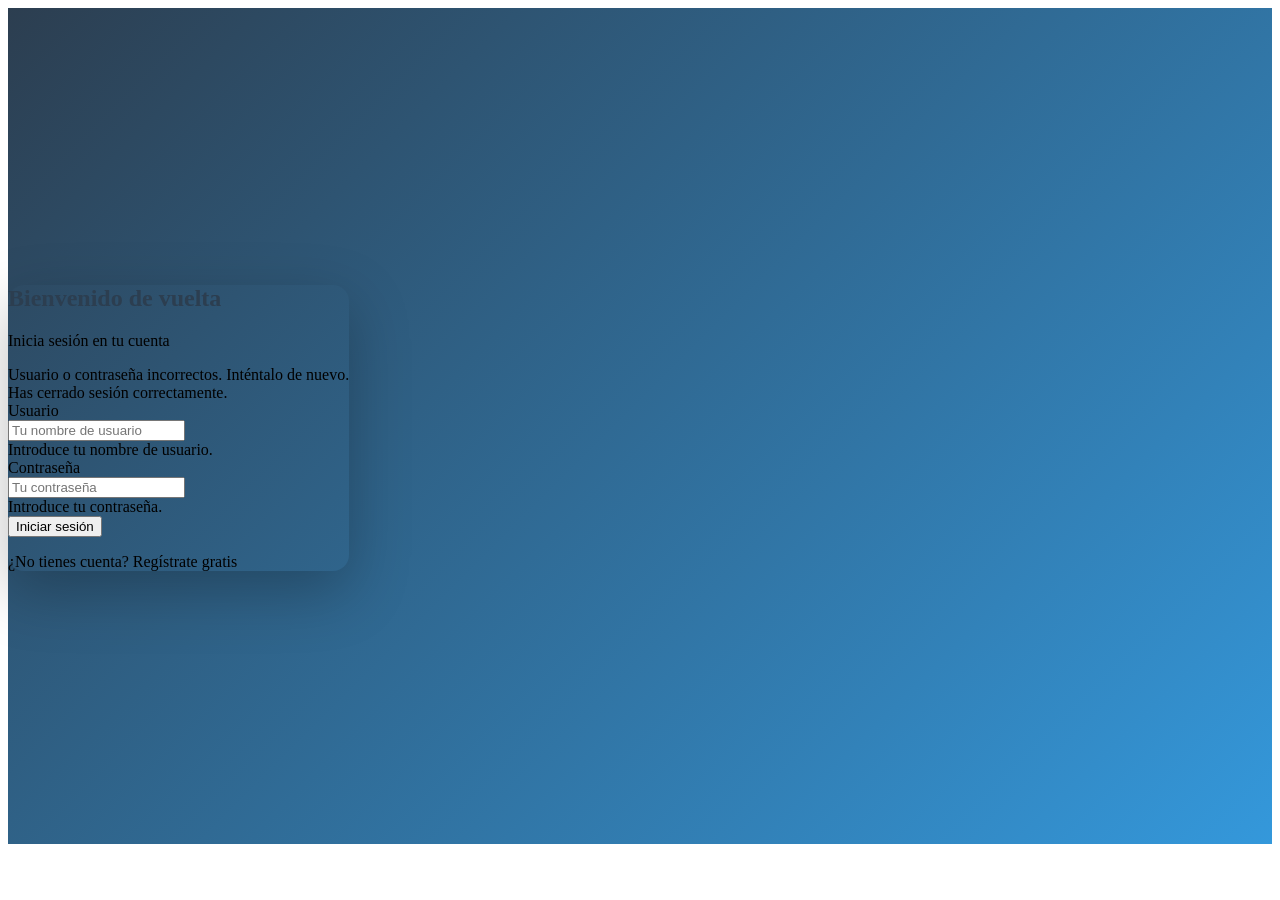
==== src/main/resources/templates/auth/login.html @ f3b85c10 "subir del proyecto MercadoSegundaMano" ====
<!DOCTYPE html>
<html lang="es"
      xmlns:th="http://www.thymeleaf.org">
<head>
    <title>Iniciar sesión | Mercado Segunda Mano</title>
    <th:block th:replace="~{layout/base :: pageHead}"></th:block>
    <style>
        .auth-wrapper {
            min-height: calc(100vh - 64px);
            background: linear-gradient(135deg, #2c3e50 0%, #3498db 100%);
            display: flex;
            align-items: center;
        }
        .auth-card {
            border: none;
            border-radius: 16px;
            box-shadow: 0 20px 60px rgba(0,0,0,0.25);
        }
    </style>
</head>
<body>

<div th:replace="~{layout/base :: navbar}"></div>

<div class="auth-wrapper py-5">
    <div class="container">
        <div class="row justify-content-center">
            <div class="col-sm-9 col-md-7 col-lg-5">
                <div class="card auth-card">
                    <div class="card-body p-5">
                        <!-- Logo / Título -->
                        <div class="text-center mb-4">
                            <div class="display-5 text-primary mb-2"><i class="bi bi-shop"></i></div>
                            <h2 class="fw-bold" style="color: #2c3e50;">Bienvenido de vuelta</h2>
                            <p class="text-muted small">Inicia sesión en tu cuenta</p>
                        </div>

                        <!-- Error de credenciales -->
                        <div th:if="${param.error}" class="alert alert-danger border-0 py-2" role="alert">
                            <i class="bi bi-exclamation-triangle-fill me-2"></i>
                            Usuario o contraseña incorrectos. Inténtalo de nuevo.
                        </div>

                        <!-- Mensaje tras cerrar sesión -->
                        <div th:if="${param.logout}" class="alert alert-success border-0 py-2" role="alert">
                            <i class="bi bi-check-circle-fill me-2"></i>
                            Has cerrado sesión correctamente.
                        </div>

                        <!-- Mensaje flash de éxito (ej: tras registro) -->
                        <div th:if="${successMessage}" class="alert alert-success border-0 py-2" role="alert">
                            <i class="bi bi-check-circle-fill me-2"></i>
                            <span th:text="${successMessage}"></span>
                        </div>

                        <!-- Formulario login -->
                        <form method="POST" th:action="@{/login}" class="needs-validation" novalidate>
                            <div class="mb-3">
                                <label for="username" class="form-label fw-semibold">Usuario</label>
                                <div class="input-group">
                                    <span class="input-group-text bg-light border-end-0">
                                        <i class="bi bi-person text-muted"></i>
                                    </span>
                                    <input type="text" id="username" name="username"
                                           class="form-control border-start-0"
                                           placeholder="Tu nombre de usuario"
                                           autocomplete="username"
                                           required>
                                </div>
                                <div class="invalid-feedback">Introduce tu nombre de usuario.</div>
                            </div>

                            <div class="mb-4">
                                <label for="password" class="form-label fw-semibold">Contraseña</label>
                                <div class="input-group">
                                    <span class="input-group-text bg-light border-end-0">
                                        <i class="bi bi-lock text-muted"></i>
                                    </span>
                                    <input type="password" id="password" name="password"
                                           class="form-control border-start-0"
                                           placeholder="Tu contraseña"
                                           autocomplete="current-password"
                                           required>
                                </div>
                                <div class="invalid-feedback">Introduce tu contraseña.</div>
                            </div>

                            <button type="submit" class="btn btn-primary w-100 btn-lg fw-semibold mb-3">
                                <i class="bi bi-box-arrow-in-right me-2"></i>Iniciar sesión
                            </button>
                        </form>

                        <p class="text-center text-muted mb-0 small">
                            ¿No tienes cuenta?
                            <a th:href="@{/register}" class="fw-semibold text-decoration-none">Regístrate gratis</a>
                        </p>
                    </div>
                </div>
            </div>
        </div>
    </div>
</div>

<div th:replace="~{layout/base :: scripts}"></div>
<script>
    (function() {
        'use strict';
        document.querySelectorAll('.needs-validation').forEach(function(form) {
            form.addEventListener('submit', function(e) {
                if (!form.checkValidity()) { e.preventDefault(); e.stopPropagation(); }
                form.classList.add('was-validated');
            });
        });
    })();
</script>
</body>
</html>
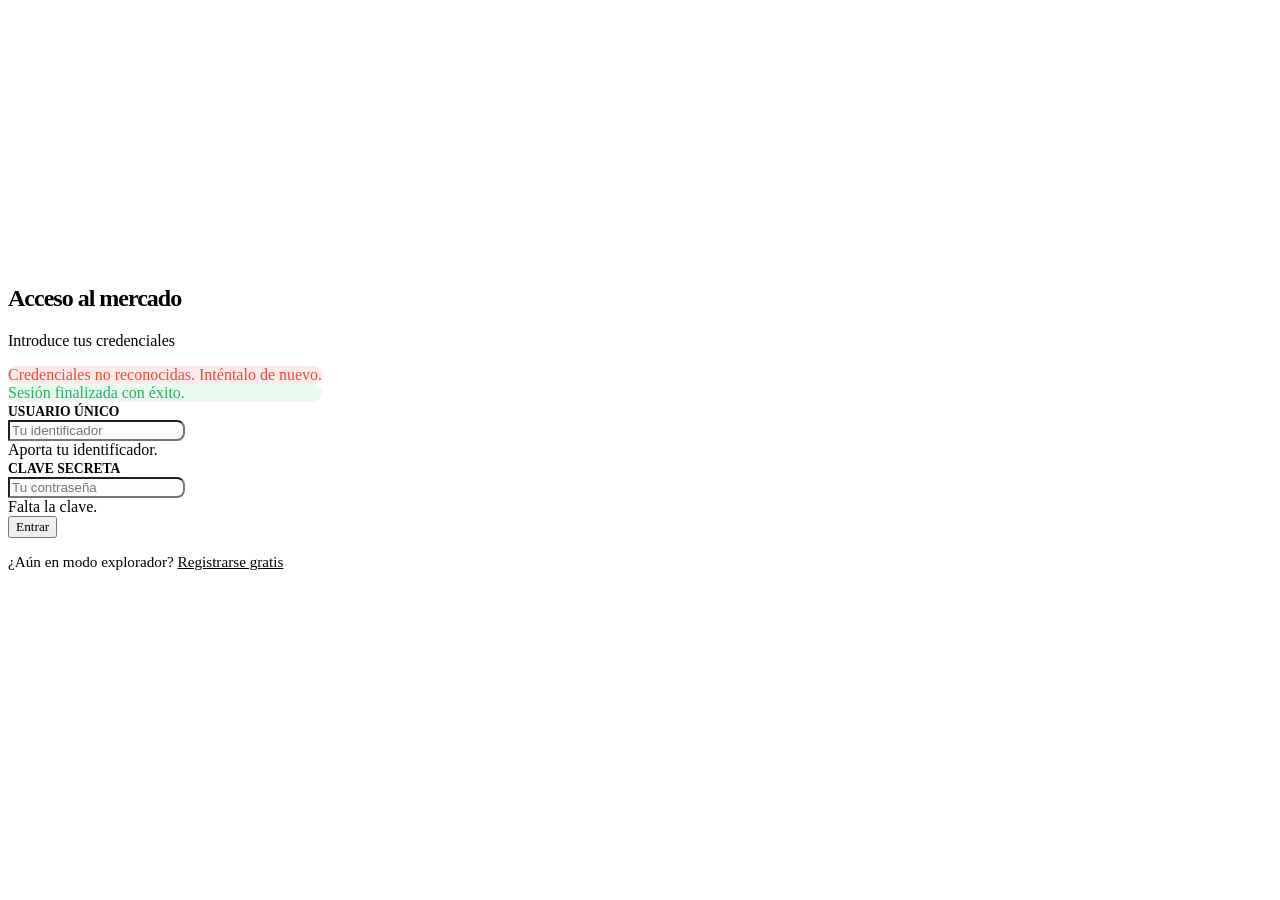
==== commit cfa65576: "Rediseño de toda la web" ====
--- a/src/main/resources/templates/auth/login.html
+++ b/src/main/resources/templates/auth/login.html
@@ -7,14 +7,14 @@
     <style>
         .auth-wrapper {
             min-height: calc(100vh - 64px);
-            background: linear-gradient(135deg, #2c3e50 0%, #3498db 100%);
+            background-color: var(--brand-light);
             display: flex;
             align-items: center;
         }
         .auth-card {
-            border: none;
-            border-radius: 16px;
-            box-shadow: 0 20px 60px rgba(0,0,0,0.25);
+            border: 1px solid var(--border-color);
+            border-radius: 12px;
+            background-color: #fff;
         }
     </style>
 </head>
@@ -26,73 +26,75 @@
     <div class="container">
         <div class="row justify-content-center">
             <div class="col-sm-9 col-md-7 col-lg-5">
-                <div class="card auth-card">
+                <div class="card auth-card shadow-sm">
                     <div class="card-body p-5">
                         <!-- Logo / Título -->
-                        <div class="text-center mb-4">
-                            <div class="display-5 text-primary mb-2"><i class="bi bi-shop"></i></div>
-                            <h2 class="fw-bold" style="color: #2c3e50;">Bienvenido de vuelta</h2>
-                            <p class="text-muted small">Inicia sesión en tu cuenta</p>
+                        <div class="text-center mb-5">
+                            <div class="display-5 mb-3" style="color: var(--brand-dark);"><i class="bi bi-door-open"></i></div>
+                            <h2 class="fw-bold" style="font-family: 'Outfit'; color: var(--brand-dark); letter-spacing: -1px;">Acceso al mercado</h2>
+                            <p class="text-muted small">Introduce tus credenciales</p>
                         </div>
 
                         <!-- Error de credenciales -->
-                        <div th:if="${param.error}" class="alert alert-danger border-0 py-2" role="alert">
-                            <i class="bi bi-exclamation-triangle-fill me-2"></i>
-                            Usuario o contraseña incorrectos. Inténtalo de nuevo.
+                        <div th:if="${param.error}" class="alert border-0 py-3 d-flex align-items-center" style="background-color: #fdeaea; color: #e74c3c; border-radius: 8px;" role="alert">
+                            <i class="bi bi-exclamation-triangle-fill me-3 fs-5"></i>
+                            <div>Credenciales no reconocidas. Inténtalo de nuevo.</div>
                         </div>
 
                         <!-- Mensaje tras cerrar sesión -->
-                        <div th:if="${param.logout}" class="alert alert-success border-0 py-2" role="alert">
-                            <i class="bi bi-check-circle-fill me-2"></i>
-                            Has cerrado sesión correctamente.
+                        <div th:if="${param.logout}" class="alert border-0 py-3 d-flex align-items-center" style="background-color: #eafaf1; color: #27ae60; border-radius: 8px;" role="alert">
+                            <i class="bi bi-check-circle-fill me-3 fs-5"></i>
+                            <div>Sesión finalizada con éxito.</div>
                         </div>
 
                         <!-- Mensaje flash de éxito (ej: tras registro) -->
-                        <div th:if="${successMessage}" class="alert alert-success border-0 py-2" role="alert">
-                            <i class="bi bi-check-circle-fill me-2"></i>
-                            <span th:text="${successMessage}"></span>
+                        <div th:if="${successMessage}" class="alert border-0 py-3 d-flex align-items-center" style="background-color: #eafaf1; color: #27ae60; border-radius: 8px;" role="alert">
+                            <i class="bi bi-check-circle-fill me-3 fs-5"></i>
+                            <div th:text="${successMessage}"></div>
                         </div>
 
                         <!-- Formulario login -->
                         <form method="POST" th:action="@{/login}" class="needs-validation" novalidate>
-                            <div class="mb-3">
-                                <label for="username" class="form-label fw-semibold">Usuario</label>
+                            <div class="mb-4">
+                                <label for="username" class="form-label" style="font-weight: 600; color: var(--text-muted); font-size: 0.85rem; text-transform: uppercase;">Usuario único</label>
                                 <div class="input-group">
-                                    <span class="input-group-text bg-light border-end-0">
+                                    <span class="input-group-text bg-light border-end-0" style="border-radius: 8px 0 0 8px;">
                                         <i class="bi bi-person text-muted"></i>
                                     </span>
                                     <input type="text" id="username" name="username"
-                                           class="form-control border-start-0"
-                                           placeholder="Tu nombre de usuario"
+                                           class="form-control border-start-0 py-2"
+                                           style="border-radius: 0 8px 8px 0; background-color: #fcfcfc;"
+                                           placeholder="Tu identificador"
                                            autocomplete="username"
                                            required>
                                 </div>
-                                <div class="invalid-feedback">Introduce tu nombre de usuario.</div>
+                                <div class="invalid-feedback">Aporta tu identificador.</div>
                             </div>
 
-                            <div class="mb-4">
-                                <label for="password" class="form-label fw-semibold">Contraseña</label>
+                            <div class="mb-5">
+                                <label for="password" class="form-label" style="font-weight: 600; color: var(--text-muted); font-size: 0.85rem; text-transform: uppercase;">Clave secreta</label>
                                 <div class="input-group">
-                                    <span class="input-group-text bg-light border-end-0">
-                                        <i class="bi bi-lock text-muted"></i>
+                                    <span class="input-group-text bg-light border-end-0" style="border-radius: 8px 0 0 8px;">
+                                        <i class="bi bi-key text-muted"></i>
                                     </span>
                                     <input type="password" id="password" name="password"
-                                           class="form-control border-start-0"
+                                           class="form-control border-start-0 py-2"
+                                           style="border-radius: 0 8px 8px 0; background-color: #fcfcfc;"
                                            placeholder="Tu contraseña"
                                            autocomplete="current-password"
                                            required>
                                 </div>
-                                <div class="invalid-feedback">Introduce tu contraseña.</div>
+                                <div class="invalid-feedback">Falta la clave.</div>
                             </div>
 
-                            <button type="submit" class="btn btn-primary w-100 btn-lg fw-semibold mb-3">
-                                <i class="bi bi-box-arrow-in-right me-2"></i>Iniciar sesión
+                            <button type="submit" class="btn btn-primary w-100 btn-lg shadow-none py-3 mb-4 rounded-3" style="font-family: 'Inter';">
+                                <i class="bi bi-box-arrow-in-right me-2"></i>Entrar
                             </button>
                         </form>
 
-                        <p class="text-center text-muted mb-0 small">
-                            ¿No tienes cuenta?
-                            <a th:href="@{/register}" class="fw-semibold text-decoration-none">Regístrate gratis</a>
+                        <p class="text-center text-muted mb-0" style="font-size: 0.95rem;">
+                            ¿Aún en modo explorador?
+                            <a th:href="@{/register}" class="fw-bold ms-1" style="color: var(--brand-dark); text-decoration: underline;">Registrarse gratis</a>
                         </p>
                     </div>
                 </div>
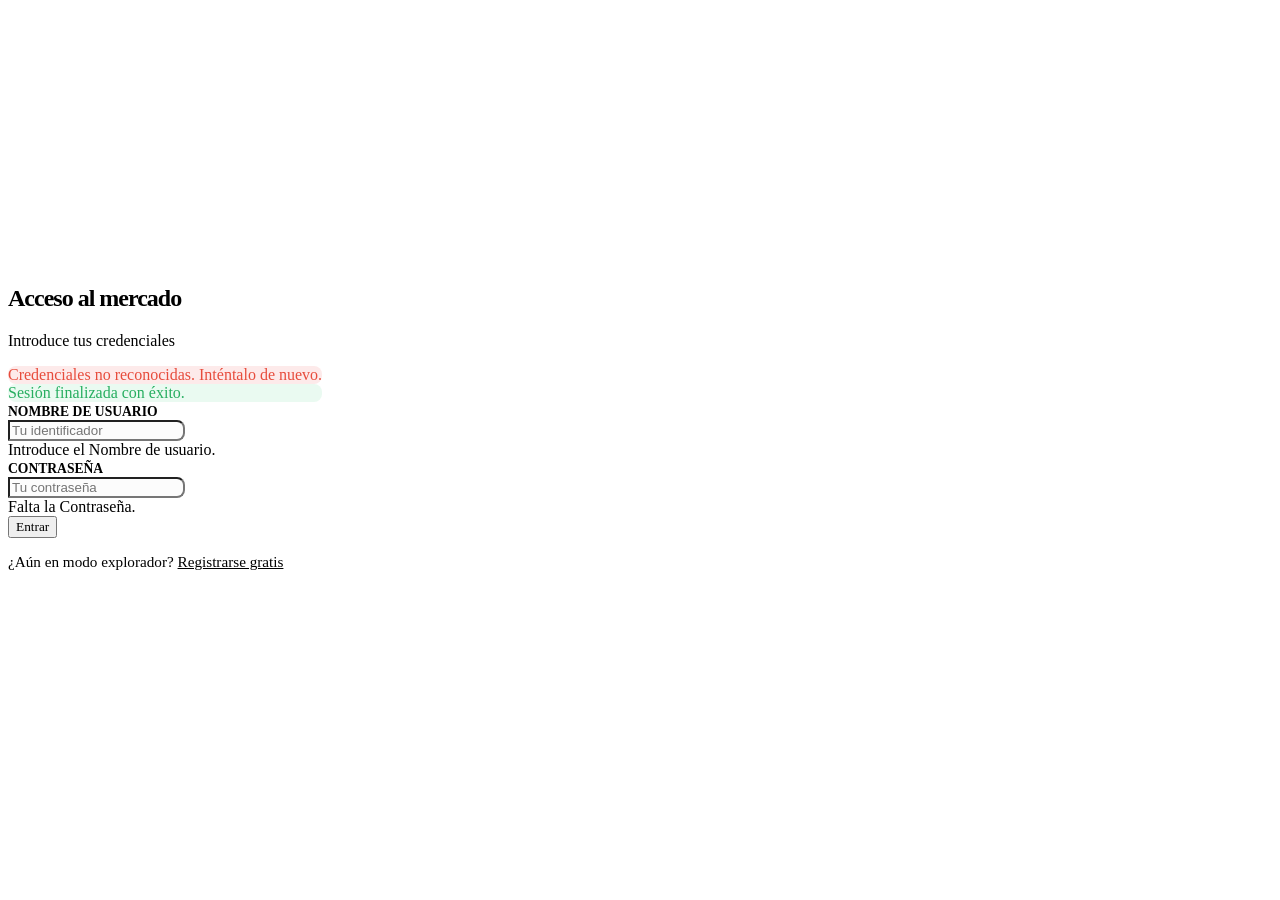
==== commit 2116e3ee: "Crear README.md y cambiar nombres de campos de formularios login y registro" ====
--- a/src/main/resources/templates/auth/login.html
+++ b/src/main/resources/templates/auth/login.html
@@ -56,7 +56,7 @@
                         <!-- Formulario login -->
                         <form method="POST" th:action="@{/login}" class="needs-validation" novalidate>
                             <div class="mb-4">
-                                <label for="username" class="form-label" style="font-weight: 600; color: var(--text-muted); font-size: 0.85rem; text-transform: uppercase;">Usuario único</label>
+                                <label for="username" class="form-label" style="font-weight: 600; color: var(--text-muted); font-size: 0.85rem; text-transform: uppercase;">Nombre de usuario</label>
                                 <div class="input-group">
                                     <span class="input-group-text bg-light border-end-0" style="border-radius: 8px 0 0 8px;">
                                         <i class="bi bi-person text-muted"></i>
@@ -68,11 +68,11 @@
                                            autocomplete="username"
                                            required>
                                 </div>
-                                <div class="invalid-feedback">Aporta tu identificador.</div>
+                                <div class="invalid-feedback">Introduce el Nombre de usuario.</div>
                             </div>
 
                             <div class="mb-5">
-                                <label for="password" class="form-label" style="font-weight: 600; color: var(--text-muted); font-size: 0.85rem; text-transform: uppercase;">Clave secreta</label>
+                                <label for="password" class="form-label" style="font-weight: 600; color: var(--text-muted); font-size: 0.85rem; text-transform: uppercase;">Contraseña</label>
                                 <div class="input-group">
                                     <span class="input-group-text bg-light border-end-0" style="border-radius: 8px 0 0 8px;">
                                         <i class="bi bi-key text-muted"></i>
@@ -84,7 +84,7 @@
                                            autocomplete="current-password"
                                            required>
                                 </div>
-                                <div class="invalid-feedback">Falta la clave.</div>
+                                <div class="invalid-feedback">Falta la Contraseña.</div>
                             </div>
 
                             <button type="submit" class="btn btn-primary w-100 btn-lg shadow-none py-3 mb-4 rounded-3" style="font-family: 'Inter';">
